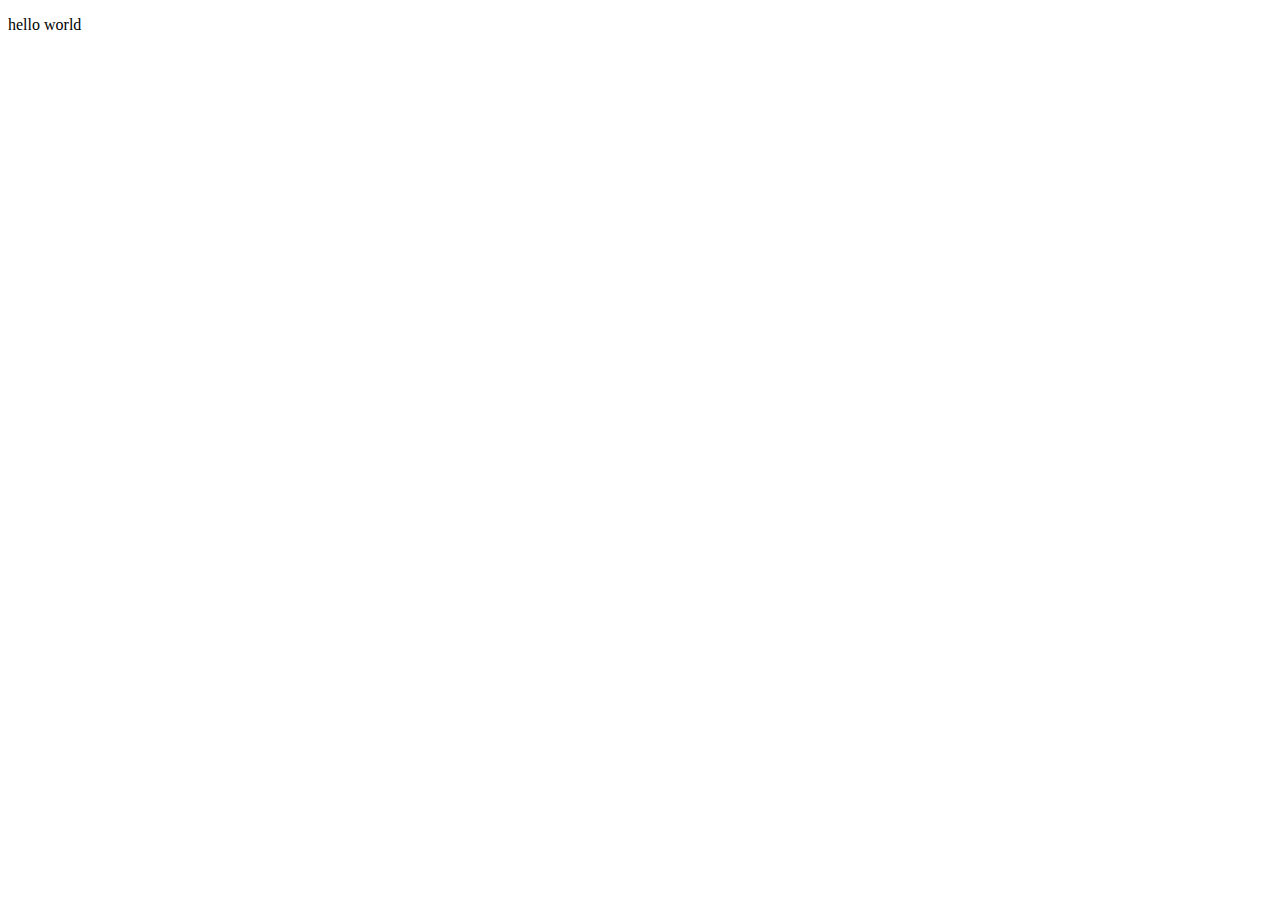
==== index.html @ 03a153ff "second commit" ====
<!DOCTYPE html>
<html lang="en">
<head>
    <meta charset="UTF-8">
    <meta name="viewport" content="width=device-width, initial-scale=1.0">
    <title>Document</title>
</head>
<body>
    <p>hello world
    </p>
</body>
</html>
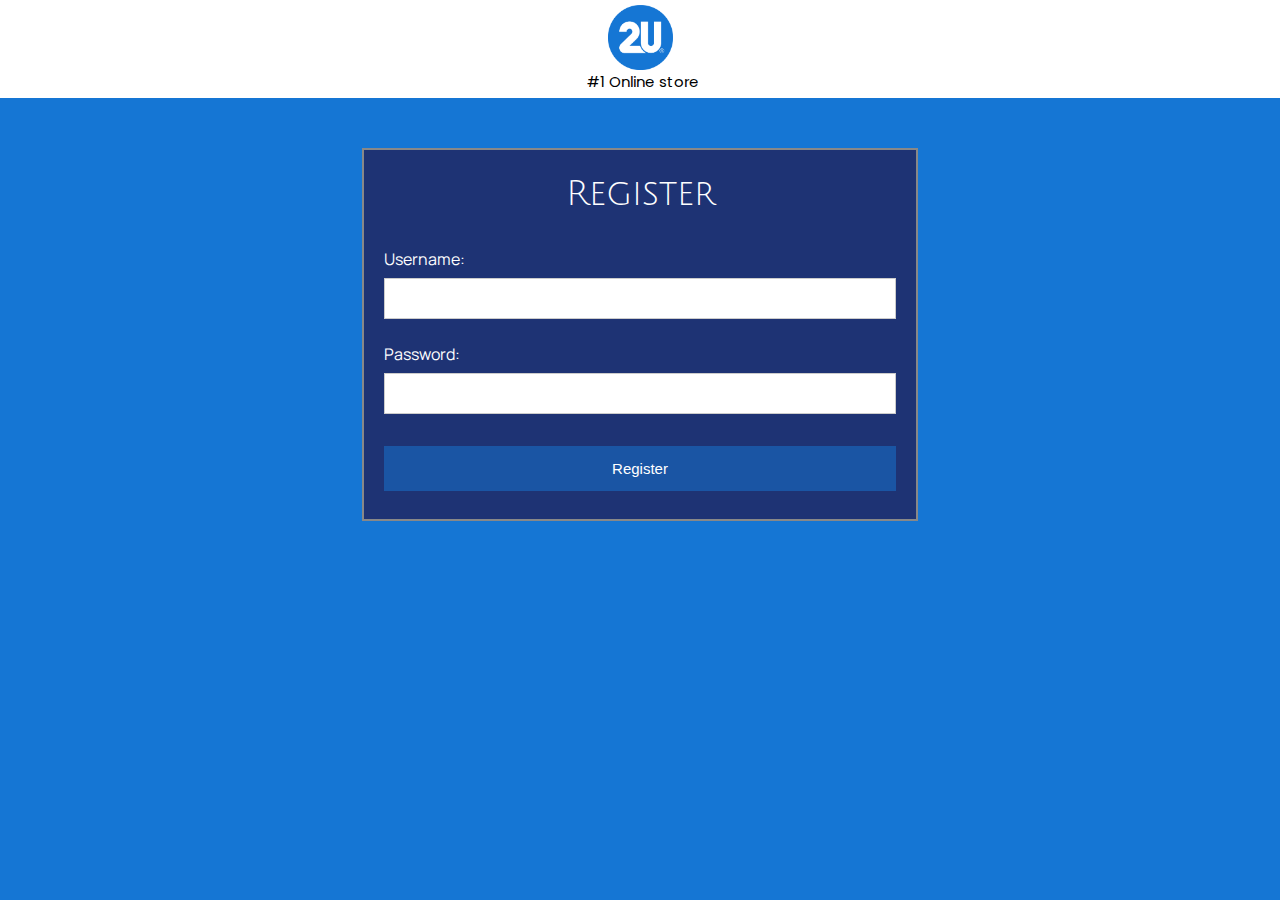
==== commit 4988ecb0: "final" ====
--- a/index.html
+++ b/index.html
@@ -1,12 +1,50 @@
 <!DOCTYPE html>
 <html lang="en">
+
 <head>
     <meta charset="UTF-8">
     <meta name="viewport" content="width=device-width, initial-scale=1.0">
+    <link href="../CSS/login.css" rel="stylesheet">
+    <link rel="preconnect" href="https://fonts.gstatic.com">
+    <link href="https://fonts.googleapis.com/css2?family=Poppins:wght@500&display=swap" rel="stylesheet">
+    <link rel="preconnect" href="https://fonts.gstatic.com">
+<link href="https://fonts.googleapis.com/css2?family=Julius+Sans+One&display=swap" rel="stylesheet">
+<link rel="preconnect" href="https://fonts.gstatic.com">
+<link href="https://fonts.googleapis.com/css2?family=Manrope:wght@300&family=Oswald:wght@300&display=swap" rel="stylesheet">
+<link href="https://fonts.googleapis.com/css2?family=Julius+Sans+One&display=swap" rel="stylesheet">
+<link rel="preconnect" href="https://fonts.gstatic.com">
     <title>Document</title>
 </head>
+
 <body>
-    <p>hello world
-    </p>
+    <div class="title">
+        <div class="pic1">
+            <a href="../HTML/Home.html"><img src="../IMAGE/2u.png" style="height: 65px; width: 65px;"></a>
+        </div>
+        <p class="mt" style="font-family: 'Poppins', sans-serif;">#1 Online store</p>
+    </div>
+    <div class="modal-content">
+        <p class="li" style="font-family: 'Julius Sans One', sans-serif;">Register</p>
+        <form id="form" action="/" method="GET" >
+            <label for="fname">Username:</label><br>
+            <input type="email" id="email"><br>
+            <p class="error"></p>
+            <label for="lname">Password:</label><br>
+            <input type="password" id="password" ><br>
+            <p class="error"></p>
+            <a href="./HTML/login.html" style="text-decoration: none; color: white;"><button  type="submit" id="submit" onsubmit="summit()">Register</button></a>
+        </form>
+    </div>
+
+    <script>
+    var form =document.getElementById("form");
+    form.addEventListener("submit",(e)=>{
+        e.preventDefault();
+        localStorage.setItem("email",document.getElementById("email").value);
+        localStorage.setItem("password",document.getElementById("password").value);
+        location.href="./HTML/login.html"
+    })
+    </script>
 </body>
+
 </html>--- a/CSS/login.css
+++ b/CSS/login.css
@@ -0,0 +1,149 @@
+body{
+    margin: 0px;
+    margin-top: 0%;
+    background-color: rgb(21, 118, 212);
+}
+.pic1{
+    margin-top: 0px;
+    margin-left: 20px;
+    margin-bottom: 0px;
+    width: 65px;
+    height: 65px;
+    padding-top: 5px;
+    display: block;
+    margin-left: auto;
+    margin-right: auto;
+}
+.mt{
+    margin-left: 5px;
+    margin-top: 0px;
+    font-size: 15px;
+    padding-bottom: 0px;
+    padding-bottom: 5px;
+}
+.title{
+    background-color:white;
+    text-align: center;
+}
+.menu{
+    display: inline;
+    text-align: right;
+    float: right;
+
+}
+.back{
+    background-color: rgb(30, 51, 116);
+    height: 35px;
+    margin:0px;
+    padding-bottom: 0px;
+}
+.img{
+    margin-top: 5px;
+    width: 25px;
+    padding-left: 5px;
+    height: 25px;
+}
+.sidebar {
+    height: 100%;
+    width: 0;
+    position: fixed;
+    z-index: 1;
+    top: 0;
+    left: 0;
+    background-color: #111;
+    overflow-x: hidden;
+    transition: 0.5s;
+    padding-top: 60px;
+  }
+  
+  .sidebar a {
+    padding: 8px 8px 8px 32px;
+    text-decoration: none;
+    font-size: 25px;
+    color: #818181;
+    display: block;
+    transition: 0.3s;
+  }
+  
+  .sidebar a:hover {
+    color: #f1f1f1;
+  }
+  
+  .sidebar .closebtn {
+    position: absolute;
+    top: 0;
+    right: 25px;
+    font-size: 36px;
+    margin-left: 50px;
+  }
+  
+  .openbtn {
+    cursor: pointer;
+    padding: 10px 0px;
+    border: none;
+    height:25px;
+    width:25px;
+  }  
+  #main {
+    transition: margin-left .5s;
+    padding: 16px;
+  }
+  .al{
+    display:inline;
+  }
+  img{
+    width: 100%;
+    height: 10%;
+    padding-bottom: 0px;
+    display: block;
+  }
+input[type=email], input[type=password] {
+    width: 100%;
+    padding: 12px 20px;
+    margin: 8px 0;
+    display: inline-block;
+    border: 1px solid #ccc;
+    box-sizing: border-box;
+  }
+  button {
+    background-color: rgb(25.5,84.5,164);
+    color: white;
+    padding: 14px 20px;
+    margin: 8px 0;
+    border: none;
+    font-size: 15px;
+    cursor: pointer;
+    width: 100%;
+  }
+  
+  button:hover {
+    opacity: 0.8;
+  }
+  .modal-content {
+    background-color: rgb(30, 51, 116);
+    margin: auto;
+    padding: 20px;
+    border: 2px solid #888;
+    width: 40%;
+    margin-top: 50px;
+  }
+  label,.error{
+      color:white;
+      font-family: 'Manrope', sans-serif;
+  }
+  .li{
+    font-size: 35px;
+    margin-top: 5px;
+    color: white;
+    text-align: center;
+  }
+.error{
+  animation:blinkingText 1.2s infinite;
+}
+@keyframes blinkingText{
+  0%{     color: red;    }
+  49%{    color: red; }
+  60%{    color: transparent; }
+  99%{    color:transparent;  }
+  100%{   color: red;    }
+}